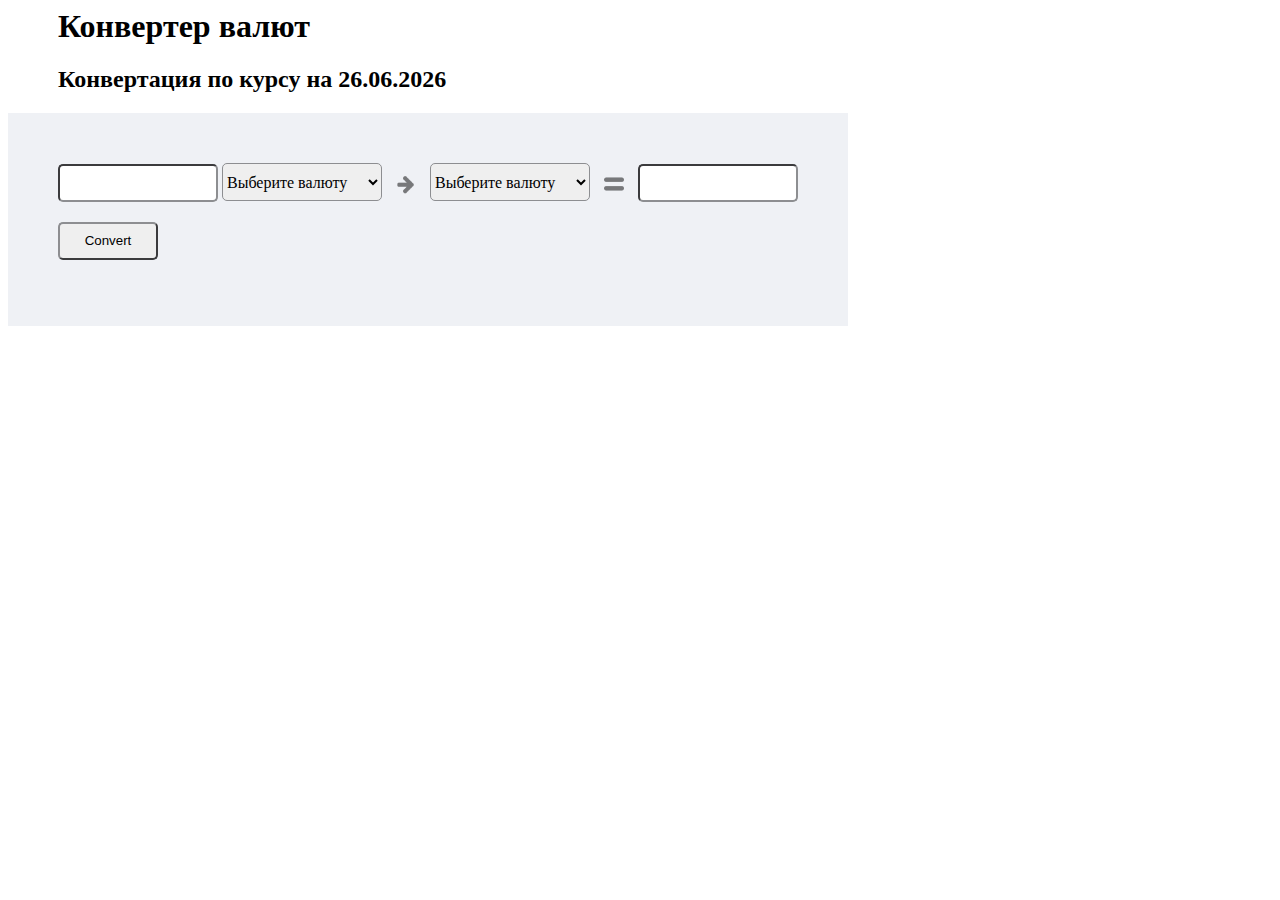
==== client/html/index.html @ 89a87baa "Add simple client part: html, css, js" ====
<html lang="en">
    <head>
        <title>Конвертер валют</title>
        <meta charset="utf-8">
        <script src="../js/buttonscript.js"></script>
        <script src="../js/currencyscript.js" defer></script>
        <link rel="stylesheet" href="../css/style.css" type="text/css">
    </head>
    <body>
        <h1>Конвертер валют</h1>
        <h2>Конвертация по курсу на <span id="date"></span></h2>

        <div class="gray_panel">
            <input id="sum_input" type="text" class="sum_input">
            <select id="select1" name="select1" class="select_cur"></select>
            <img class="icons" src="../img/arrow.png">
            <select id="select2" name="select2" class="select_cur"></select>
            <img class="icons" src="../img/equals.png">
            <input id="sum_output" type="text" readonly class="sum_input">
            <div>
                <input type="button" id="convertButton" value="Convert" onclick="buttonFunction()" class="execute_button"/>
            </div>
            <p id="result_field"></p>
        </div>

    </body>
</html>
---- client/css/style.css ----
h1, h2 {
    padding-left: 50px;
    font-family: Calibri, serif;
}

.sum_input {
    width: 160px;
    height: 38px;
    border-radius: 5px;
    font-size: 16px;
    text-align: center;
    border-color: #8d8e91;
    font-family: Calibri, serif;
}

.select_cur {
    width: 160px;
    height: 38px;
    border-radius: 5px;
    font-size: 16px;
    border-color: #8d8e91;
    font-family: Calibri, serif;
}

.execute_button {
    margin-top: 20px;
    height: 38px;
    width: 100px;
    border-radius: 5px;
    border-color: #8d8e91;
}

.gray_panel {
    padding: 50px;
    background: #eff1f5;
    display: inline-block;
}

.icons {
    margin-left: 10px;
    margin-right: 10px;

    height: 20px;
    width: 20px;
    opacity: 0.5;
    vertical-align:middle;
}
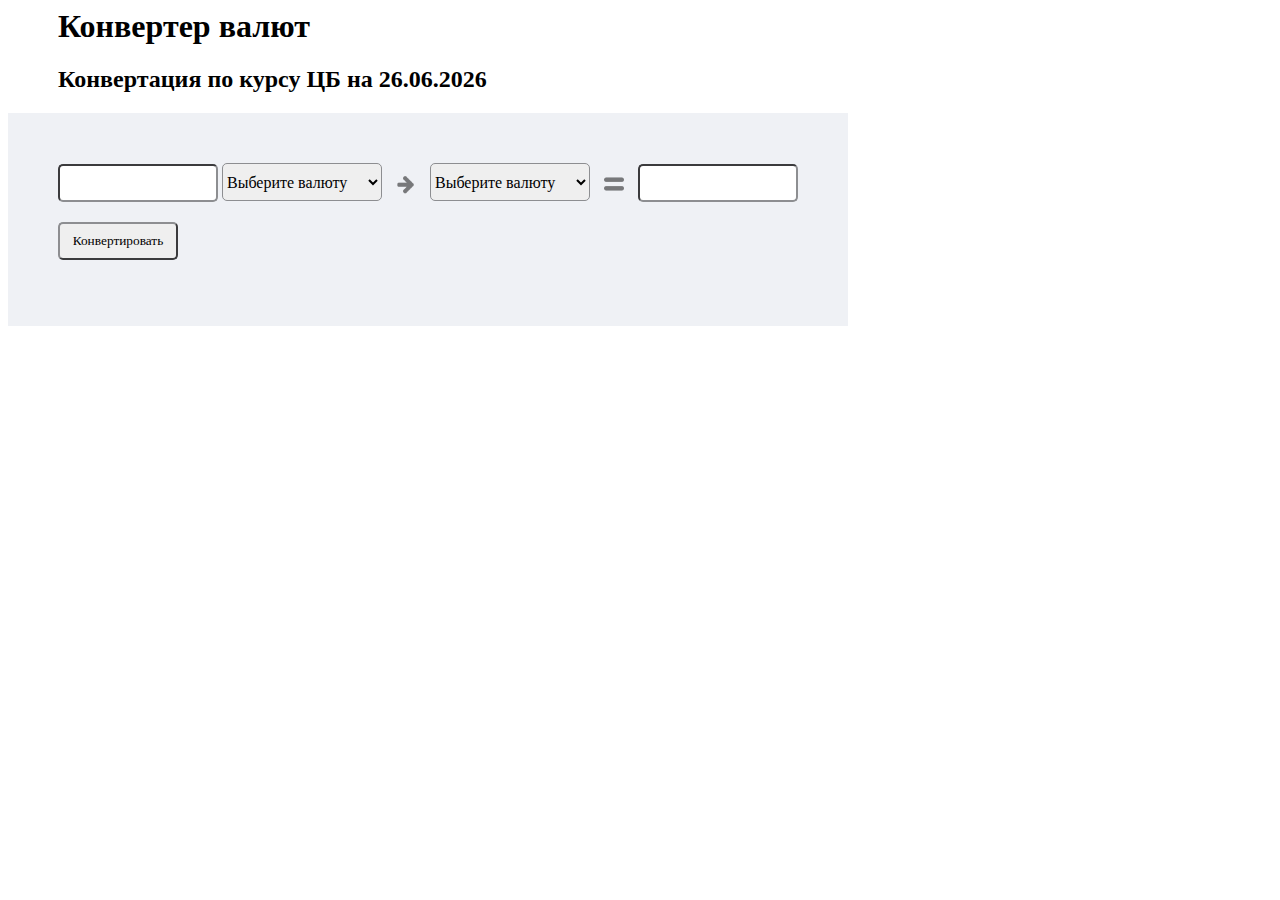
==== commit 05c33771: "Add eventListener to clear output field. Refactor - names and functions" ====
--- a/client/html/index.html
+++ b/client/html/index.html
@@ -8,7 +8,7 @@
     </head>
     <body>
         <h1>Конвертер валют</h1>
-        <h2>Конвертация по курсу на <span id="date"></span></h2>
+        <h2>Конвертация по курсу ЦБ на <span id="date"></span></h2>
 
         <div class="gray_panel">
             <input id="sum_input" type="text" class="sum_input">
@@ -18,7 +18,7 @@
             <img class="icons" src="../img/equals.png">
             <input id="sum_output" type="text" readonly class="sum_input">
             <div>
-                <input type="button" id="convertButton" value="Convert" onclick="buttonFunction()" class="execute_button"/>
+                <input type="button" id="convertButton" value="Конвертировать" onclick="buttonFunction()" class="execute_button"/>
             </div>
             <p id="result_field"></p>
         </div>
--- a/client/css/style.css
+++ b/client/css/style.css
@@ -25,9 +25,10 @@
 .execute_button {
     margin-top: 20px;
     height: 38px;
-    width: 100px;
+    width: 120px;
     border-radius: 5px;
     border-color: #8d8e91;
+    font-family: Calibri, serif;
 }
 
 .gray_panel {
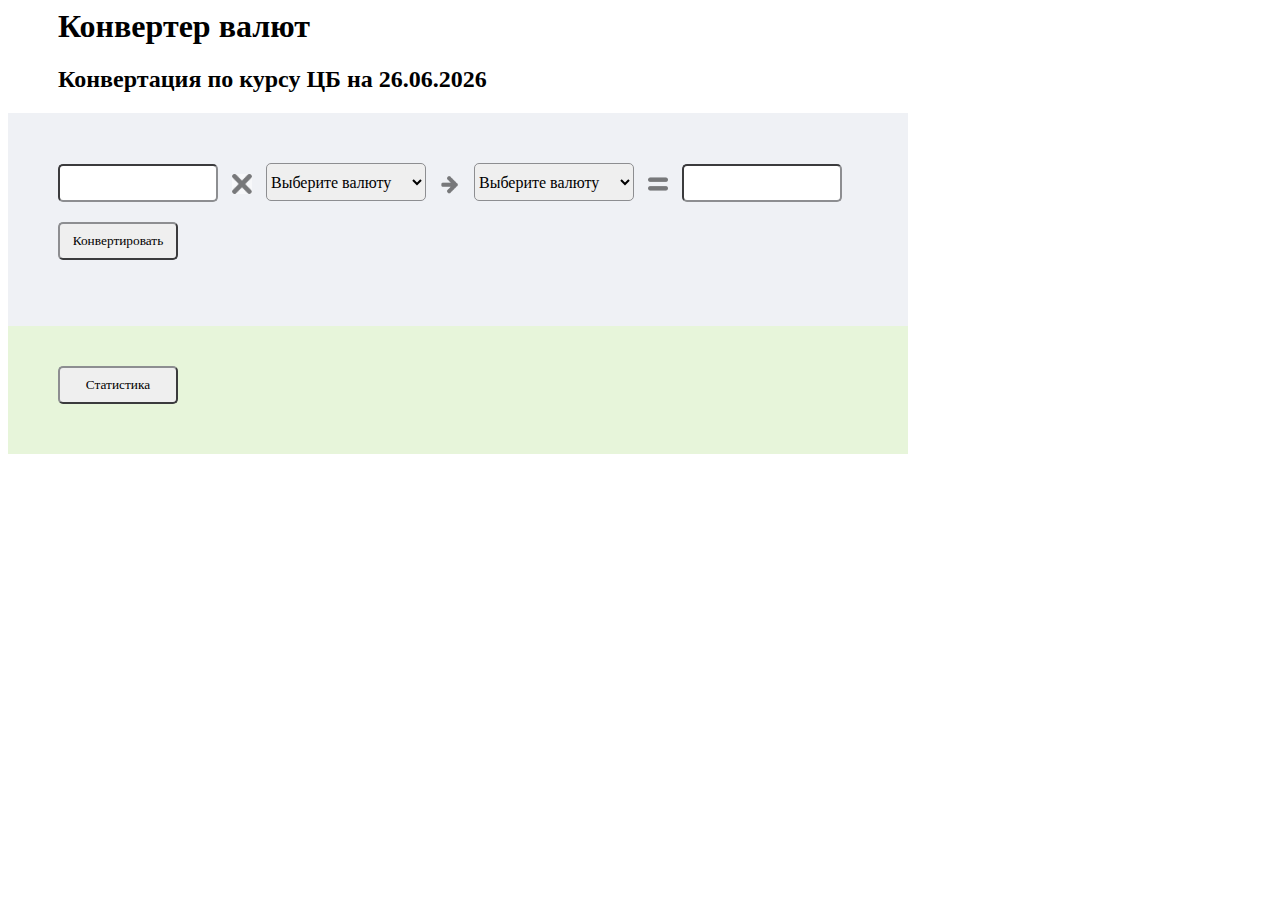
==== commit 04fccfe0: "Add statistics block blank" ====
--- a/client/html/index.html
+++ b/client/html/index.html
@@ -1,27 +1,32 @@
 <html lang="en">
-    <head>
-        <title>Конвертер валют</title>
-        <meta charset="utf-8">
-        <script src="../js/buttonscript.js"></script>
-        <script src="../js/currencyscript.js" defer></script>
-        <link rel="stylesheet" href="../css/style.css" type="text/css">
-    </head>
-    <body>
-        <h1>Конвертер валют</h1>
-        <h2>Конвертация по курсу ЦБ на <span id="date"></span></h2>
+<head>
+    <title>Конвертер валют</title>
+    <meta charset="utf-8">
+    <script src="../js/buttonscript.js"></script>
+    <script src="../js/currencyscript.js" defer></script>
+    <link rel="stylesheet" href="../css/style.css" type="text/css">
+</head>
+<body>
+<h1>Конвертер валют</h1>
+<h2>Конвертация по курсу ЦБ на <span id="date"></span></h2>
 
-        <div class="gray_panel">
-            <input id="sum_input" type="text" class="sum_input">
-            <select id="select1" name="select1" class="select_cur"></select>
-            <img class="icons" src="../img/arrow.png">
-            <select id="select2" name="select2" class="select_cur"></select>
-            <img class="icons" src="../img/equals.png">
-            <input id="sum_output" type="text" readonly class="sum_input">
-            <div>
-                <input type="button" id="convertButton" value="Конвертировать" onclick="buttonFunction()" class="execute_button"/>
-            </div>
-            <p id="result_field"></p>
-        </div>
+<div class="gray_panel">
+    <input id="sum_input" type="text" class="sum_input">
+    <img class="icons" src="../img/x-sign.png">
+    <select id="select1" name="select1" class="select_cur"></select>
+    <img class="icons" src="../img/arrow.png">
+    <select id="select2" name="select2" class="select_cur"></select>
+    <img class="icons" src="../img/equals.png">
+    <input id="sum_output" type="text" readonly class="sum_input">
+    <div>
+        <input type="button" id="convertButton" value="Конвертировать" onclick="buttonFunction()"
+               class="execute_button"/>
+    </div>
+    <p id="result_field"></p>
+</div>
+<div class="stats-panel">
+    <input type="button" id="statsButton" value="Статистика" onclick="statsButtonFunction()" class="execute_button">
+</div>
 
-    </body>
+</body>
 </html>--- a/client/css/style.css
+++ b/client/css/style.css
@@ -30,11 +30,18 @@
     border-color: #8d8e91;
     font-family: Calibri, serif;
 }
+.gray_panel, .stats-panel {
+    padding: 50px;
+    width: 800px;
+}
 
 .gray_panel {
-    padding: 50px;
     background: #eff1f5;
-    display: inline-block;
+}
+
+.stats-panel {
+    padding-top: 20px;
+    background: #e7f5da;
 }
 
 .icons {
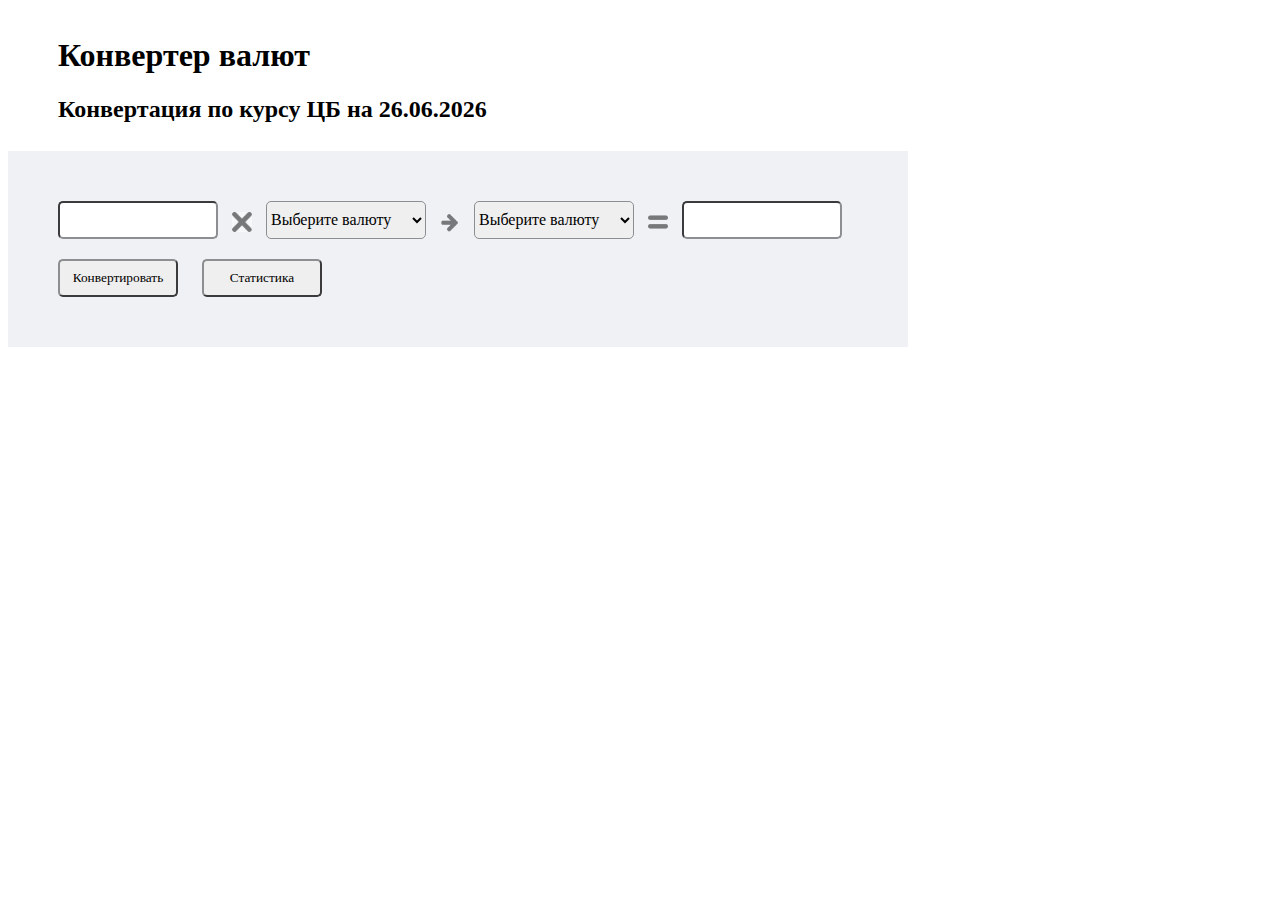
==== commit 50a32bb7: "Add button onclick function showing stats block" ====
--- a/client/html/index.html
+++ b/client/html/index.html
@@ -4,11 +4,14 @@
     <meta charset="utf-8">
     <script src="../js/buttonscript.js"></script>
     <script src="../js/currencyscript.js" defer></script>
+    <script src="../js/statsscript.js" defer></script>
     <link rel="stylesheet" href="../css/style.css" type="text/css">
 </head>
 <body>
-<h1>Конвертер валют</h1>
-<h2>Конвертация по курсу ЦБ на <span id="date"></span></h2>
+<div class="header_panel">
+    <h1>Конвертер валют</h1>
+    <h2>Конвертация по курсу ЦБ на <span id="date"></span></h2>
+</div>
 
 <div class="gray_panel">
     <input id="sum_input" type="text" class="sum_input">
@@ -21,11 +24,12 @@
     <div>
         <input type="button" id="convertButton" value="Конвертировать" onclick="buttonFunction()"
                class="execute_button"/>
+        <input type="button" id="statsButton" value="Статистика" onclick="statsButtonFunction()" class="execute_button">
     </div>
-    <p id="result_field"></p>
 </div>
-<div class="stats-panel">
-    <input type="button" id="statsButton" value="Статистика" onclick="statsButtonFunction()" class="execute_button">
+<div id="stats_panel" class="stats_panel" hidden>
+    <h2>Статистика за неделю</h2>
+    <p id="stats_holder" c></p>
 </div>
 
 </body>
--- a/client/css/style.css
+++ b/client/css/style.css
@@ -1,8 +1,3 @@
-h1, h2 {
-    padding-left: 50px;
-    font-family: Calibri, serif;
-}
-
 .sum_input {
     width: 160px;
     height: 38px;
@@ -22,6 +17,10 @@
     font-family: Calibri, serif;
 }
 
+#statsButton {
+    margin-left: 20px;
+}
+
 .execute_button {
     margin-top: 20px;
     height: 38px;
@@ -30,16 +29,22 @@
     border-color: #8d8e91;
     font-family: Calibri, serif;
 }
-.gray_panel, .stats-panel {
+
+.gray_panel, .stats_panel, .header_panel {
     padding: 50px;
     width: 800px;
+}
+
+.header_panel {
+    padding-top: 8px;
+    padding-bottom: 8px;
 }
 
 .gray_panel {
     background: #eff1f5;
 }
 
-.stats-panel {
+.stats_panel {
     padding-top: 20px;
     background: #e7f5da;
 }
